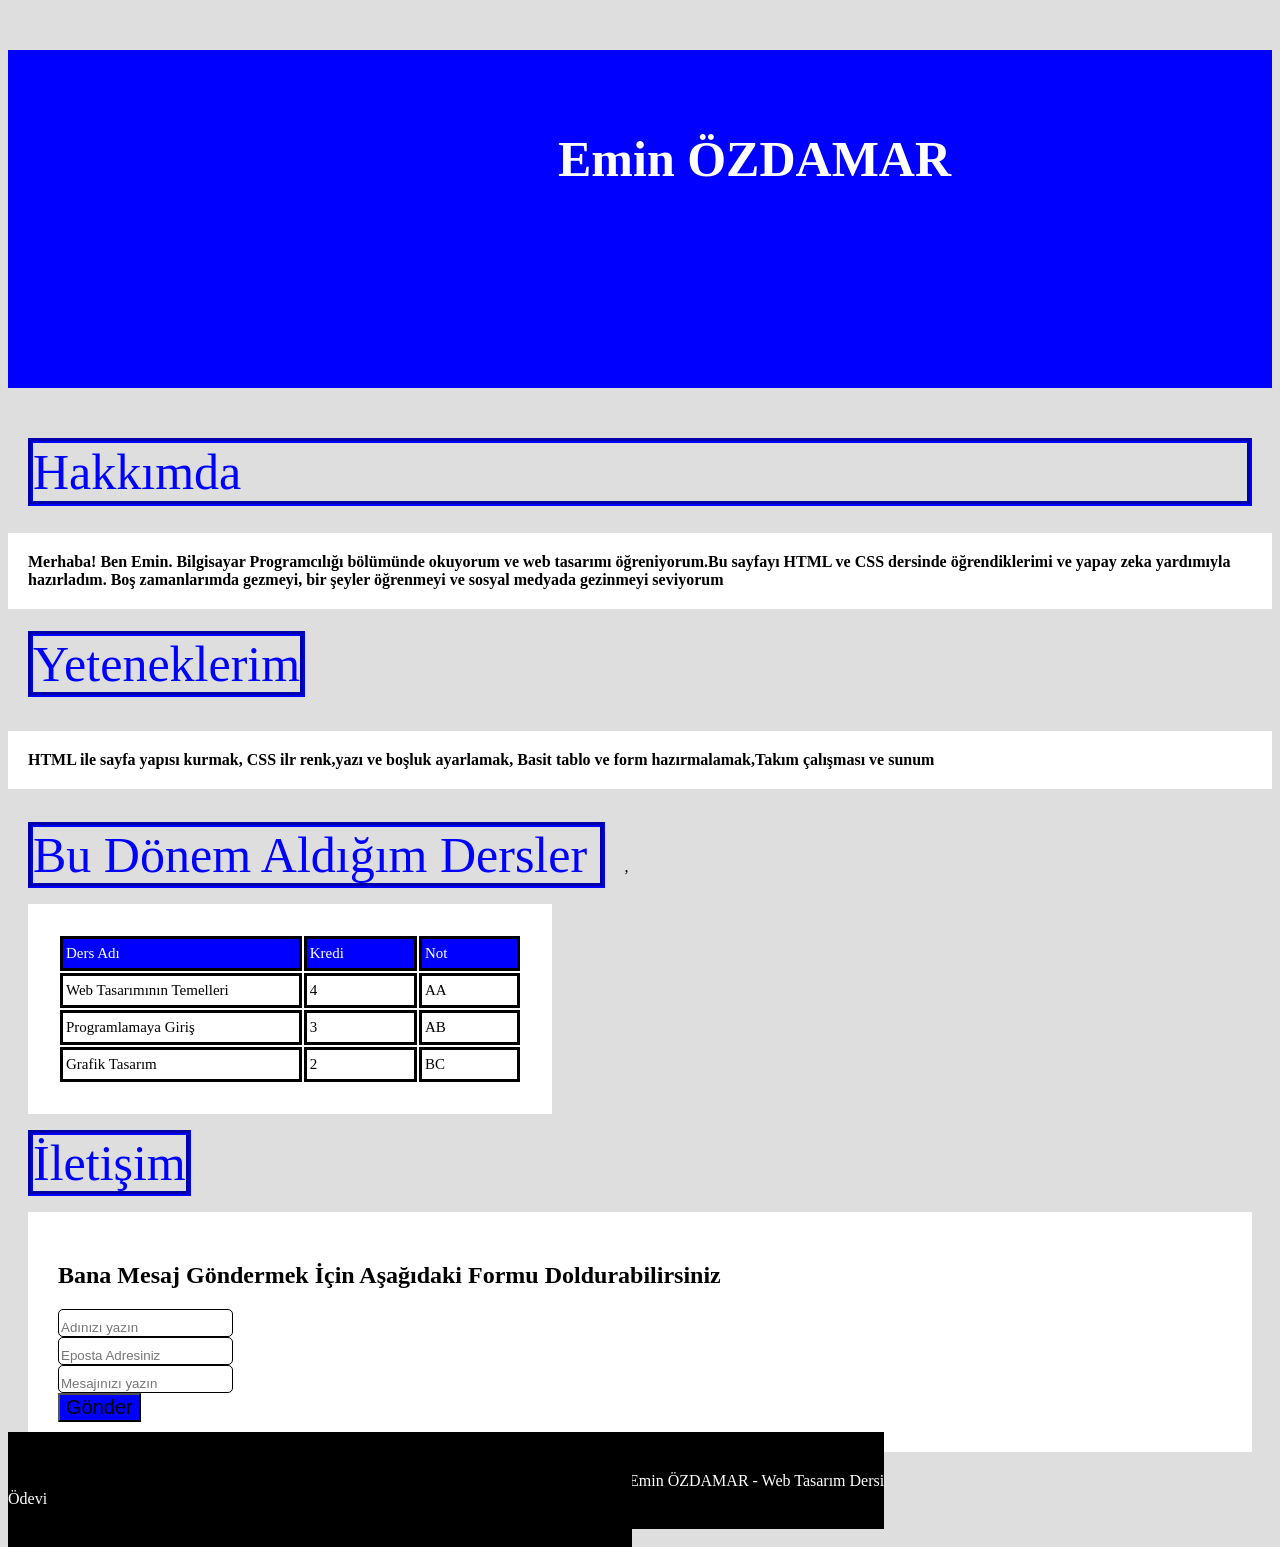
==== index.html @ 260228f0 "web sitem ilk yükleme" ====
<!DOCTYPE html>
<html lang="tr">
<head>
    <meta charset="UTF-8">
    <meta name="viewport" content="width=device-width, initial-scale=1.0">
    <title>Emin ÖZDAMAR</title>

    <h3 class="renkli-bolum">
        Emin ÖZDAMAR
    
    </h3>
     
</head>
<body>

   
    <p class="yetenek"> 
        Hakkımda
    </p>
    <h5 class="renkli-bolum2">

Merhaba! Ben Emin. Bilgisayar Programcılığı bölümünde okuyorum ve web tasarımı öğreniyorum.Bu sayfayı HTML ve CSS dersinde öğrendiklerimi ve yapay zeka yardımıyla hazırladım.
 Boş zamanlarımda gezmeyi, bir şeyler öğrenmeyi ve sosyal medyada gezinmeyi seviyorum
 </h5>

        <p1 class="yetenek">
    Yeteneklerim
    </p1>
    <h6 class="renkli-bolum2">
        HTML ile sayfa yapısı kurmak, CSS ilr renk,yazı ve boşluk ayarlamak, Basit tablo ve form hazırmalamak,Takım çalışması ve sunum
    </h6>
   

<p3 class="yetenek">
        Bu Dönem Aldığım Dersler
    </p3>
<table class="renkli-bolum3">
    
    <tr>
        <td class="ozelt">Ders Adı</td>
        <td class="ozelt">Kredi</td>
        <td class="ozelt">Not</td>
        
    </tr>
    <tr>
        <td>Web Tasarımının Temelleri</td>
        <td>4</td>,
        <td>AA</td>
        
    </tr>
    <tr>
        <td>Programlamaya Giriş</td>
        <td>3</td>
        <td>AB</td>
        
    </tr>
    <tr>
        <td>Grafik Tasarım</td>
        <td>2</td>
        <td>BC</td>

</table>
<link rel="stylesheet" href="style.css">

<p8 class="yetenek">
    İletişim
</p8>
    
<form class="renkli-bolum3">
    <h2>
    Bana Mesaj Göndermek İçin Aşağıdaki Formu Doldurabilirsiniz
</h2>
    <input type="text" placeholder="Adınızı yazın"><br>
    <input type="email" placeholder="Eposta Adresiniz"><br>
    <input type="text" placeholder="Mesajınızı yazın"><br>
    <button type="sumbit">Gönder</button>
    </button>
</form>
<link rel="stylesheet" href="style.css">

<h8 class="renkli-bolum8">
    2026 Emin ÖZDAMAR - Web Tasarım Dersi Ödevi
</h8>
<body>

</body>
</html>
---- style.css ----
body{
          background-color:#dedede
        }
        
    
        h1{
            font-size: 60px;
        }
      h3{
         font-size: 50px;

      }
      .renkli-bolum {
    background-color: blue;
    padding-left:550px;
    padding-top: 80px;
    padding-bottom: 200px;
                   
    color:white;
      
}
.renkli-bolum2 {
    background-color:white;
   padding-left: 20px;
    padding-top: 20px;
    padding-bottom: 20px;
                color: #000;
    font-size: 16px;
   
      
}
    .yetenek{

font-size: 50px;
            color:blue;
            border: 5px groove blue;
            margin: 20px;


    }  
    .renkli-bolum3{


  background-color:white;
   padding:30px;
                color: #000;
    font-size: 16px;
    margin: 20px;

    }
    .renkli-bolum8{

background-color: black;
padding-left: 585px;
padding-right: 585px;
padding-top: 40px;
padding-bottom: 40px;
margin-top: 400px;
color: white;


    }
        p{
            font-size: 50px;
            color:blue;
            border: 5px groove blue;
            
        }
        .ozelp{
            color:gray
        }
        #ozelid{
            color:red
        }
        table tr td{
            border: 3px solid black;
            background-color:white;
          font-size: 15px;
          padding-right: 70px;
          padding-top: 6px;
          padding-bottom: 6px;
          padding-left: 3px;
            
        
        }
        .ozelt{
            
            background:blue;
            
            color:white
            
        }
    
    
        .brown{
        
            font-weight: bold;
        }
        input, textarea{
            background-color:white;
            font-size: 20;
            color:gray;
            border: 1px solid #000;
             border-radius: 5px;
             padding-top: 10px;}
       button{

        background-color: blue;
        font-size: 20px;

       }
---- style.css ----
body{
          background-color:#dedede
        }
        
    
        h1{
            font-size: 60px;
        }
      h3{
         font-size: 50px;

      }
      .renkli-bolum {
    background-color: blue;
    padding-left:550px;
    padding-top: 80px;
    padding-bottom: 200px;
                   
    color:white;
      
}
.renkli-bolum2 {
    background-color:white;
   padding-left: 20px;
    padding-top: 20px;
    padding-bottom: 20px;
                color: #000;
    font-size: 16px;
   
      
}
    .yetenek{

font-size: 50px;
            color:blue;
            border: 5px groove blue;
            margin: 20px;


    }  
    .renkli-bolum3{


  background-color:white;
   padding:30px;
                color: #000;
    font-size: 16px;
    margin: 20px;

    }
    .renkli-bolum8{

background-color: black;
padding-left: 585px;
padding-right: 585px;
padding-top: 40px;
padding-bottom: 40px;
margin-top: 400px;
color: white;


    }
        p{
            font-size: 50px;
            color:blue;
            border: 5px groove blue;
            
        }
        .ozelp{
            color:gray
        }
        #ozelid{
            color:red
        }
        table tr td{
            border: 3px solid black;
            background-color:white;
          font-size: 15px;
          padding-right: 70px;
          padding-top: 6px;
          padding-bottom: 6px;
          padding-left: 3px;
            
        
        }
        .ozelt{
            
            background:blue;
            
            color:white
            
        }
    
    
        .brown{
        
            font-weight: bold;
        }
        input, textarea{
            background-color:white;
            font-size: 20;
            color:gray;
            border: 1px solid #000;
             border-radius: 5px;
             padding-top: 10px;}
       button{

        background-color: blue;
        font-size: 20px;

       }
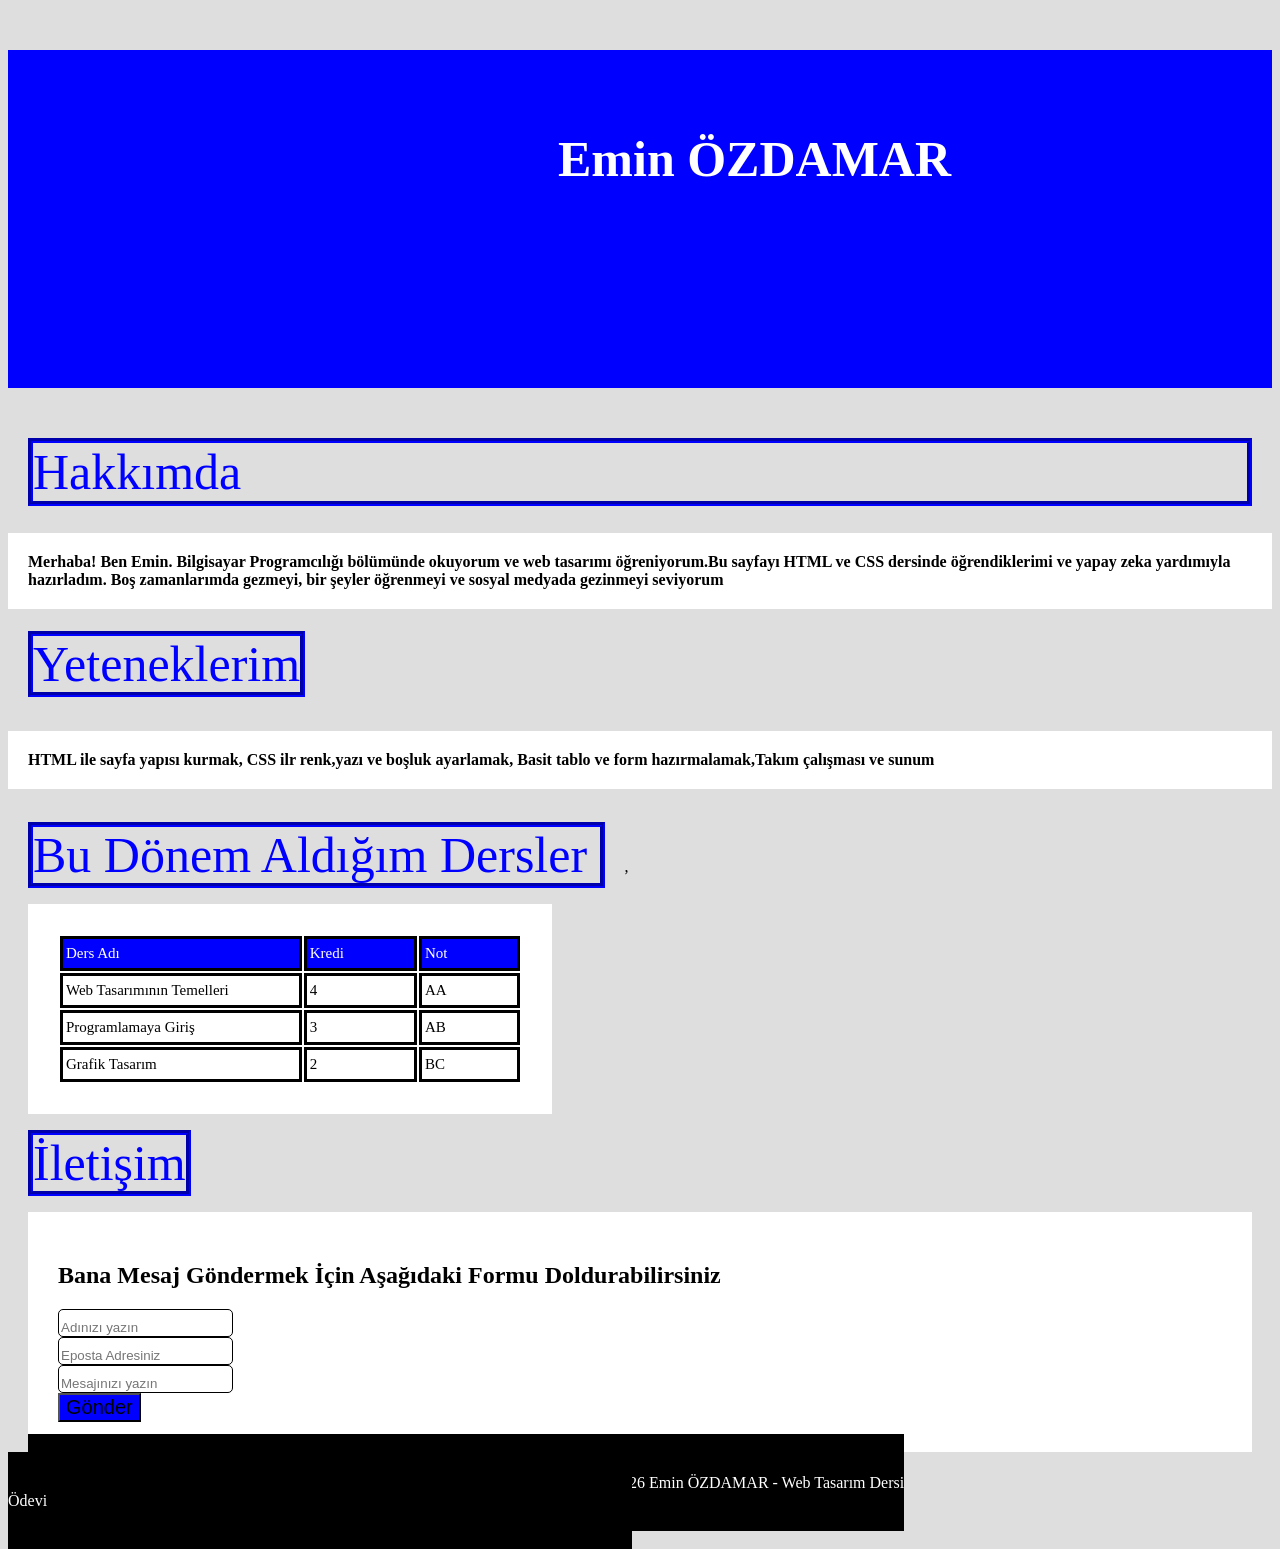
==== commit 41095d3e: "kitap" ====
--- a/index.html
+++ b/index.html
@@ -3,7 +3,7 @@
 <head>
     <meta charset="UTF-8">
     <meta name="viewport" content="width=device-width, initial-scale=1.0">
-    <title>Emin ÖZDAMAR</title>
+    <title>Emin ÖZDAMAR 11 Ağustos 2026</title>
 
     <h3 class="renkli-bolum">
         Emin ÖZDAMAR
@@ -78,6 +78,8 @@
 </form>
 <link rel="stylesheet" href="style.css">
 
+<img src="kitap.jpg">
+
 <h8 class="renkli-bolum8">
     2026 Emin ÖZDAMAR - Web Tasarım Dersi Ödevi
 </h8>
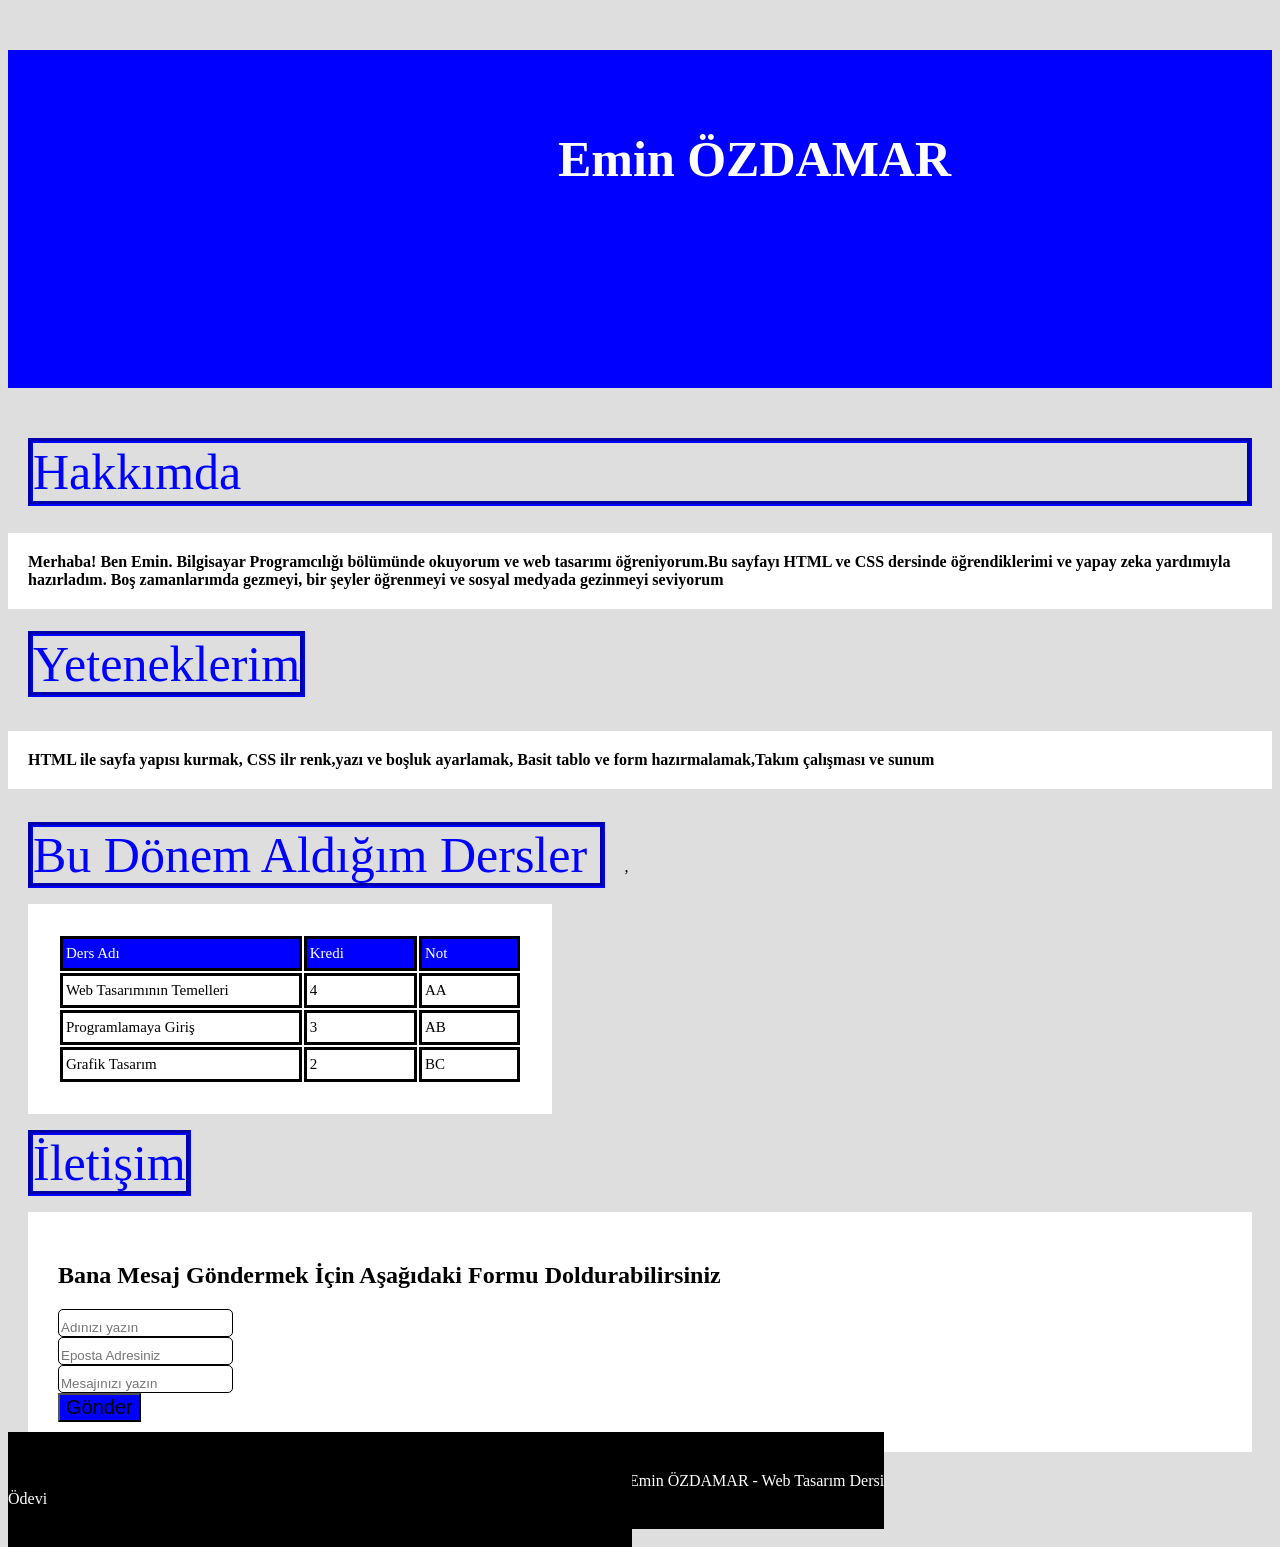
==== commit 0e07c3d6: "kitap 2" ====
--- a/index.html
+++ b/index.html
@@ -78,7 +78,7 @@
 </form>
 <link rel="stylesheet" href="style.css">
 
-<img src="kitap.jpg">
+
 
 <h8 class="renkli-bolum8">
     2026 Emin ÖZDAMAR - Web Tasarım Dersi Ödevi
